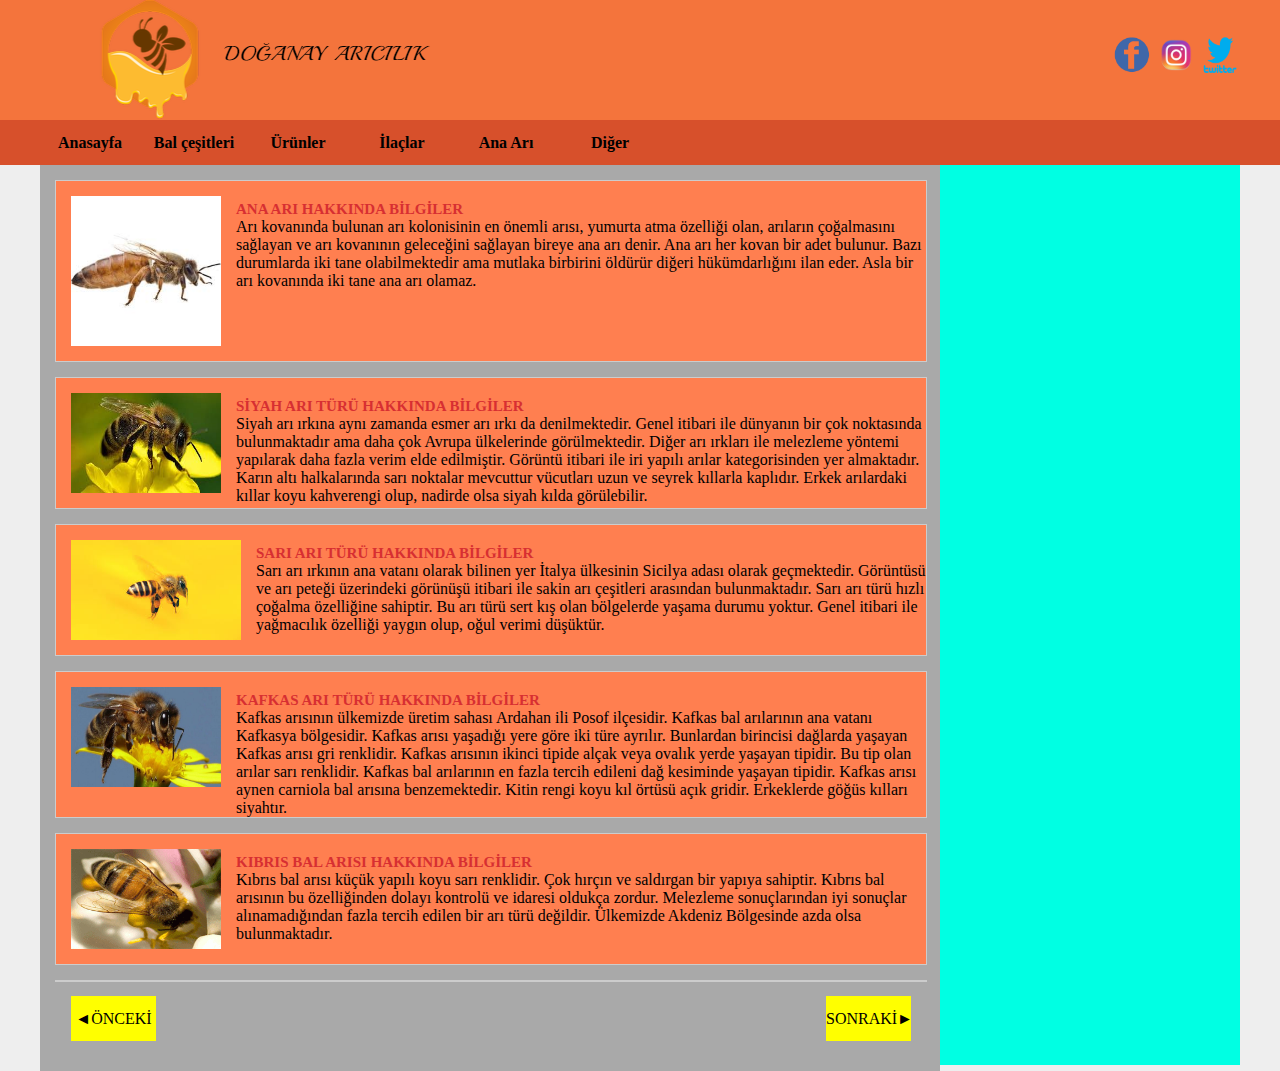
==== site/index.html @ e91b7ff4 "Add files via upload" ====
<html>
<head>
	<meta charset="utf-8">
	<title>mert batuhan doganay</title>
	<link rel="stylesheet" type="text/css" href="stil/style.css">
</head>
<body>

 <div class="banner">
		<div class="banner-binlik">
			<div class="banner-sol"><a href="index.html"><img src="resimler/logo.png" alt="logo" width="500px" height="120px"></a></div>
			<div class="banner-sag">
				<a href="^#"><img src="resimler/facebook.png" alt="facebook" width="40px" height="40px" 
				class="sosyal-medya-icon"></a>
				<a href="^#"><img src="resimler/instagram.png" alt="instagram" width="40px" height="40px"
				class="sosyal-medya-icon"></a>
				<a href="^#"><img src="resimler/twitter.png" alt="twitter"width="40px" height="40px"
				class="sosyal-medya-icon"></a>
				</div>
			<div class="temizle"></div>
         
		</div>

	 </div>
	<div class="menu">
		<div class="menu-binlik">
		<div class="menu-tab">Anasayfa</div>
		<div class="menu-tab">Bal çeşitleri</div>
		<div class="menu-tab">Ürünler</div>
		<div class="menu-tab">İlaçlar</div>
		<div class="menu-tab">Ana Arı</div>
		<div class="menu-tab">Diğer</div>
	    </div>
	    </div>
    <div class="içerik">
 	 <div class="içerik-sol">
 		<div class="makale">
 	 		<img src="resimler/makale-resim/01.jpg" width="150px"width="150px" class="makale-resim"> 
 	 		<div class="makale-baslık">ANA ARI HAKKINDA BİLGİLER</div>
 	 		<div class="malkale-yazı">Arı kovanında bulunan arı kolonisinin en önemli arısı, yumurta atma özelliği olan, arıların çoğalmasını sağlayan ve arı kovanının geleceğini sağlayan bireye ana arı denir. Ana arı her kovan bir adet bulunur. Bazı durumlarda iki tane olabilmektedir ama mutlaka birbirini öldürür diğeri hükümdarlığını ilan eder. Asla bir arı kovanında iki tane ana arı olamaz.</div>
 	 		<div class="temizle"></div>
 	 	</div>
 	 	<div class="makale">
 	 		<img src="resimler/makale-resim/02.jpg" width="150px" height="100px" class="makale-resim"> 
 	 		<div class="makale-baslık">SİYAH ARI TÜRÜ HAKKINDA BİLGİLER</div>
 	 		<div class="malkale-yazı">Siyah arı ırkına aynı zamanda esmer arı ırkı da denilmektedir. Genel itibari ile dünyanın bir çok noktasında bulunmaktadır ama daha çok Avrupa ülkelerinde görülmektedir. Diğer arı ırkları ile melezleme yöntemi yapılarak daha fazla  verim elde edilmiştir. Görüntü itibari ile iri yapılı arılar kategorisinden yer almaktadır. Karın altı halkalarında sarı noktalar mevcuttur vücutları uzun ve seyrek kıllarla kaplıdır. Erkek arılardaki kıllar koyu kahverengi olup, nadirde olsa siyah kılda görülebilir.</div>
 	 		<div class="temizle"></div>
 	 	</div>
 	 	<div class="makale">
 	 		<img src="resimler/makale-resim/03.jpg" width="170px" height="100px" class="makale-resim"> 
 	 		<div class="makale-baslık">SARI ARI TÜRÜ HAKKINDA BİLGİLER</div>
 	 		<div class="malkale-yazı">Sarı arı ırkının ana vatanı olarak bilinen yer İtalya ülkesinin Sicilya adası olarak geçmektedir. Görüntüsü ve arı peteği üzerindeki görünüşü itibari ile sakin arı çeşitleri arasından bulunmaktadır. Sarı arı türü hızlı çoğalma özelliğine sahiptir. Bu arı türü sert kış olan bölgelerde yaşama durumu yoktur. Genel itibari ile yağmacılık özelliği yaygın olup, oğul verimi düşüktür. </div>
 	 		<div class="temizle"></div>
 	 	</div>
 	 	<div class="makale">
 	 		<img src="resimler/makale-resim/04.jpg" width="150px" height="100px" class="makale-resim"> 
 	 		<div class="makale-baslık">KAFKAS ARI TÜRÜ HAKKINDA BİLGİLER</div>
 	 		<div class="malkale-yazı"> Kafkas arısının ülkemizde üretim sahası Ardahan ili Posof ilçesidir. Kafkas bal arılarının ana vatanı Kafkasya bölgesidir. Kafkas arısı yaşadığı yere göre iki türe ayrılır. Bunlardan birincisi dağlarda yaşayan Kafkas arısı gri renklidir. Kafkas arısının ikinci tipide alçak veya ovalık yerde yaşayan tipidir. Bu tip olan arılar sarı renklidir. Kafkas bal arılarının en fazla tercih edileni dağ kesiminde yaşayan tipidir. Kafkas arısı aynen carniola bal arısına benzemektedir. Kitin rengi koyu kıl örtüsü açık gridir. Erkeklerde göğüs kılları siyahtır.</div>
 	 		<div class="temizle"></div>
 	 	</div>
 	 	<div class="makale">
 	 		<img src="resimler/makale-resim/05.jpg" width="150px" height="100px" class="makale-resim"> 
 	 		<div class="makale-baslık">KIBRIS BAL ARISI HAKKINDA BİLGİLER</div>
 	 		<div class="malkale-yazı">Kıbrıs bal arısı küçük yapılı koyu sarı renklidir. Çok hırçın ve saldırgan bir yapıya sahiptir. Kıbrıs bal arısının bu özelliğinden dolayı kontrolü ve idaresi oldukça zordur. Melezleme sonuçlarından iyi sonuçlar alınamadığından fazla tercih edilen bir arı türü değildir. Ülkemizde Akdeniz Bölgesinde azda olsa bulunmaktadır.</div>
 	 		<div class="temizle"></div>
 	 	</div>

 	 	<div class="sayfalama-alanı">
 	 		<div class="makale">
 	 			<div class="önceki">◄ÖNCEKİ</div>
 	 			<div class="sonraki">SONRAKİ►</div>
 	 			<div class="temizleme"></div>
 	 		</div>
 	 	</div>
 	 
 	 </div>
     
     <div class="içerik-sag"></div>
     <div class="temizle"></div>

 </div>
</body>
</html>
---- site/stil/style.css ----
body{
   margin: 0px;
   padding: 0px;
   background: #eee;


}
.banner{

	width: 100%;
   height: 120px;
   background: #f4743c;
 } 
 .banner-binlik{
  
  width: 1200px;
  height: 120px;
  margin: 0px auto;
 }
 .banner-sol{
   width: 600px;
   height: 120px;
   float: left;
 }
 .banner-sag{
   width: 600px;
   height: 120px;
   float: right;
   text-align: right;
   line-height: 140px;
  
 }
 .temizle{
   width: 100%;
   clear: both;

 }
 .sosyal-medya-icon{
  width: 40px;
  transition: 0,3s;
 }
 .sosyal-medya-icon:hover{
  width: 50px;
  cursor: pointer;

 }
 .menu{
  width: 100½;
  height: 45px;
  background: #d7502b;
 }
 .menu-tab{
  width: 100px;
  height: 45px;
  display: inline-block;
  line-height: 45px;
  text-align: center;
  font-weight:bold;
  color: black;
  transition: 0,3s;
 }
 .menu-tab:hover{
  color: #fff;
  cursor: pointer;
  background: #c12525;
 }
 .menu-binlik{
  width: 1200px;
  height: 45px;
  margin: 0px auto;
 }
 .içerik{
  width: 1200px;
  height: auto;
  margin: 0px auto;
 }
 .içerik-sol{
  width: 870px;
  height: auto;
  background: #A9A9A9;
  float: left;
  padding: 15px;
 }
 .içerik-sag{
  width: 300px;
  height: 900px;
  background: #00FFE3;
  float: right;
 }
 .makale{
  width: 100%;
  height: auto;
  background: #FF7F50;
  border: 1px solid #cccccc;
  margin-bottom: 15px;
 }
 .makale-resim{
  margin: 15px;
  float: left;

 }
 .makale-baslık{
margin-top: 20px;
font-size: 15px;
font-weight:bold;
color: #D72F32;
cursor: pointer;

 }
.makale-yazı{
  margin-top: 15px;
  margin-right: 15px;
}
.önceki{
  width: 85px;
  height: 45px;
  background: yellow;
  padding: 3px 7 px;
  text-align: center;
  line-height: 45px;
  float: left;
  cursor: pointer;
  margin: 15px;
}
.sonraki{
  width: 85px;
  height: 45px;
  background: yellow;
  padding: 3px 7 px;
  text-align: center;
  line-height: 45px;
  float: right;
  cursor: pointer;
  margin: 15px;
}
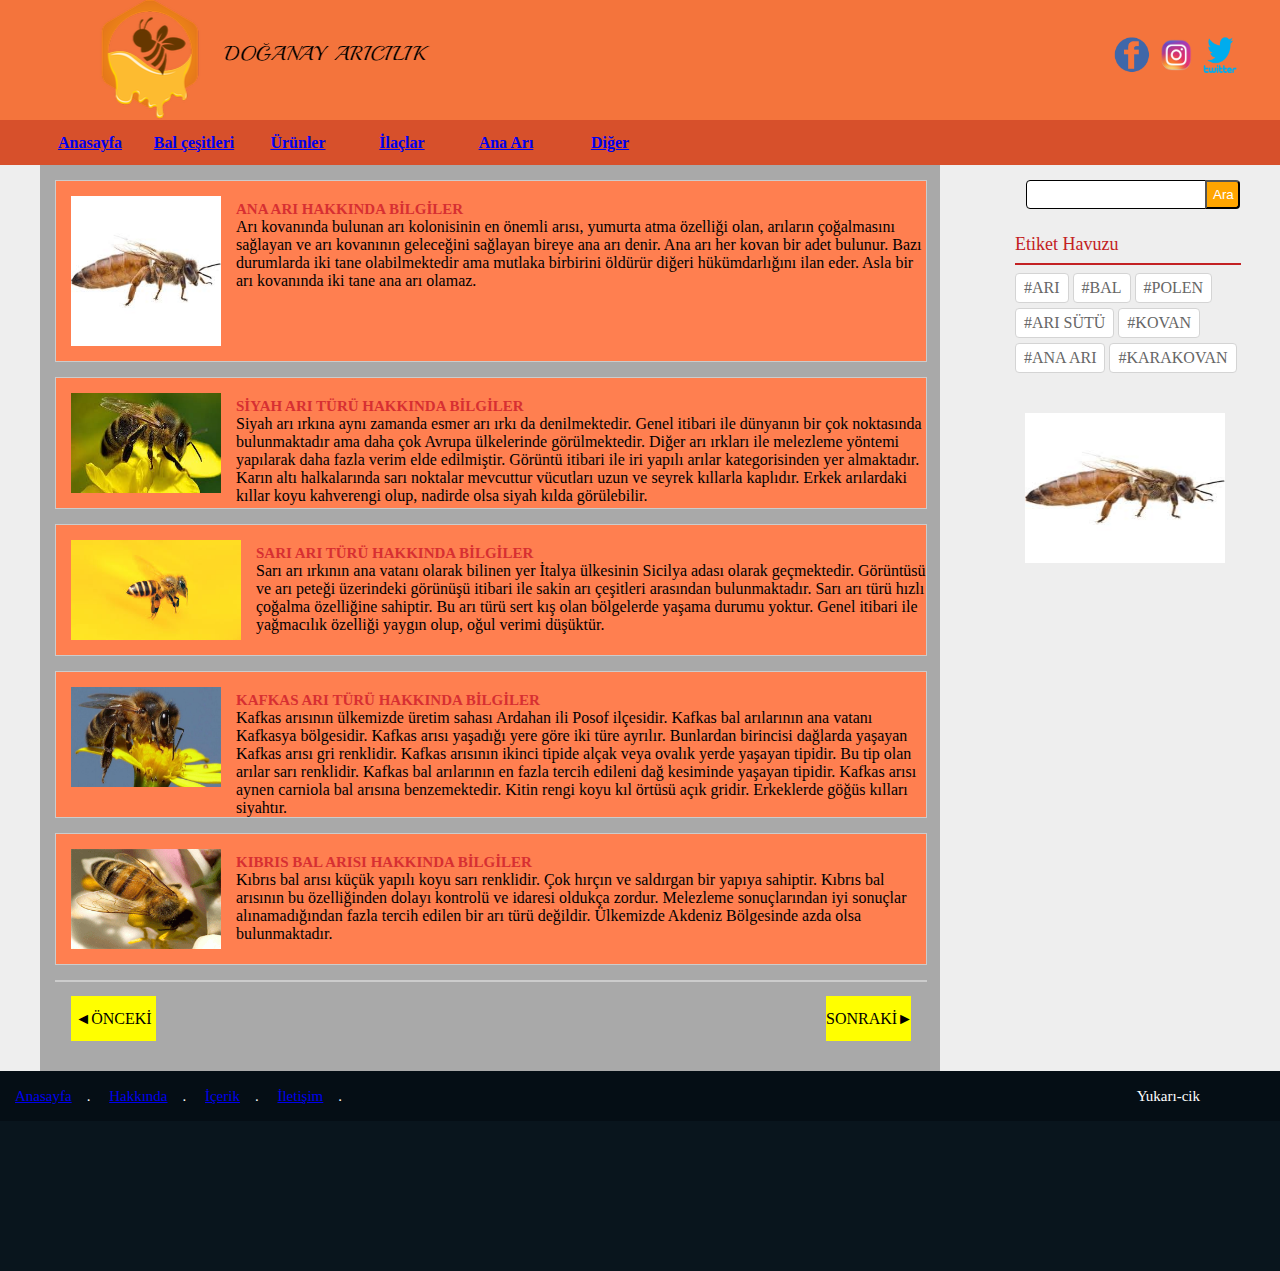
==== commit a66ce2cb: "Add files via upload" ====
--- a/site/index.html
+++ b/site/index.html
@@ -6,6 +6,7 @@
 	<link rel="stylesheet" type="text/css" href="stil/style.css">
 </head>
 <body>
+		 	 <a href="yukari-cik"></a>
 
  <div class="banner">
 		<div class="banner-binlik">
@@ -23,62 +24,115 @@
 		</div>
 
 	 </div>
+
+	
 	<div class="menu">
 		<div class="menu-binlik">
-		<div class="menu-tab">Anasayfa</div>
-		<div class="menu-tab">Bal çeşitleri</div>
-		<div class="menu-tab">Ürünler</div>
-		<div class="menu-tab">İlaçlar</div>
-		<div class="menu-tab">Ana Arı</div>
-		<div class="menu-tab">Diğer</div>
+		<div class="menu-tab"><a href="index.html">Anasayfa</a></div>
+		<div class="menu-tab"><a href="index1.html">Bal çeşitleri</a></div>
+		<div class="menu-tab"><a href="index2.html">Ürünler</a></div>
+		<div class="menu-tab"><a href="index3.html">İlaçlar</a></div>
+		<div class="menu-tab"><a href="index4.html">Ana Arı</a></div>
+		<div class="menu-tab"><a href="index5.html">Diğer</a></div>
 	    </div>
 	    </div>
     <div class="içerik">
- 	 <div class="içerik-sol">
+ 	<div class="içerik-sol">
  		<div class="makale">
  	 		<img src="resimler/makale-resim/01.jpg" width="150px"width="150px" class="makale-resim"> 
  	 		<div class="makale-baslık">ANA ARI HAKKINDA BİLGİLER</div>
  	 		<div class="malkale-yazı">Arı kovanında bulunan arı kolonisinin en önemli arısı, yumurta atma özelliği olan, arıların çoğalmasını sağlayan ve arı kovanının geleceğini sağlayan bireye ana arı denir. Ana arı her kovan bir adet bulunur. Bazı durumlarda iki tane olabilmektedir ama mutlaka birbirini öldürür diğeri hükümdarlığını ilan eder. Asla bir arı kovanında iki tane ana arı olamaz.</div>
  	 		<div class="temizle"></div>
- 	 	</div>
+ 	 		</div>
  	 	<div class="makale">
  	 		<img src="resimler/makale-resim/02.jpg" width="150px" height="100px" class="makale-resim"> 
  	 		<div class="makale-baslık">SİYAH ARI TÜRÜ HAKKINDA BİLGİLER</div>
  	 		<div class="malkale-yazı">Siyah arı ırkına aynı zamanda esmer arı ırkı da denilmektedir. Genel itibari ile dünyanın bir çok noktasında bulunmaktadır ama daha çok Avrupa ülkelerinde görülmektedir. Diğer arı ırkları ile melezleme yöntemi yapılarak daha fazla  verim elde edilmiştir. Görüntü itibari ile iri yapılı arılar kategorisinden yer almaktadır. Karın altı halkalarında sarı noktalar mevcuttur vücutları uzun ve seyrek kıllarla kaplıdır. Erkek arılardaki kıllar koyu kahverengi olup, nadirde olsa siyah kılda görülebilir.</div>
  	 		<div class="temizle"></div>
- 	 	</div>
+ 	 		</div>
  	 	<div class="makale">
  	 		<img src="resimler/makale-resim/03.jpg" width="170px" height="100px" class="makale-resim"> 
  	 		<div class="makale-baslık">SARI ARI TÜRÜ HAKKINDA BİLGİLER</div>
  	 		<div class="malkale-yazı">Sarı arı ırkının ana vatanı olarak bilinen yer İtalya ülkesinin Sicilya adası olarak geçmektedir. Görüntüsü ve arı peteği üzerindeki görünüşü itibari ile sakin arı çeşitleri arasından bulunmaktadır. Sarı arı türü hızlı çoğalma özelliğine sahiptir. Bu arı türü sert kış olan bölgelerde yaşama durumu yoktur. Genel itibari ile yağmacılık özelliği yaygın olup, oğul verimi düşüktür. </div>
  	 		<div class="temizle"></div>
- 	 	</div>
+ 	 		</div>
  	 	<div class="makale">
  	 		<img src="resimler/makale-resim/04.jpg" width="150px" height="100px" class="makale-resim"> 
  	 		<div class="makale-baslık">KAFKAS ARI TÜRÜ HAKKINDA BİLGİLER</div>
  	 		<div class="malkale-yazı"> Kafkas arısının ülkemizde üretim sahası Ardahan ili Posof ilçesidir. Kafkas bal arılarının ana vatanı Kafkasya bölgesidir. Kafkas arısı yaşadığı yere göre iki türe ayrılır. Bunlardan birincisi dağlarda yaşayan Kafkas arısı gri renklidir. Kafkas arısının ikinci tipide alçak veya ovalık yerde yaşayan tipidir. Bu tip olan arılar sarı renklidir. Kafkas bal arılarının en fazla tercih edileni dağ kesiminde yaşayan tipidir. Kafkas arısı aynen carniola bal arısına benzemektedir. Kitin rengi koyu kıl örtüsü açık gridir. Erkeklerde göğüs kılları siyahtır.</div>
  	 		<div class="temizle"></div>
- 	 	</div>
+ 	 		</div>
  	 	<div class="makale">
  	 		<img src="resimler/makale-resim/05.jpg" width="150px" height="100px" class="makale-resim"> 
  	 		<div class="makale-baslık">KIBRIS BAL ARISI HAKKINDA BİLGİLER</div>
  	 		<div class="malkale-yazı">Kıbrıs bal arısı küçük yapılı koyu sarı renklidir. Çok hırçın ve saldırgan bir yapıya sahiptir. Kıbrıs bal arısının bu özelliğinden dolayı kontrolü ve idaresi oldukça zordur. Melezleme sonuçlarından iyi sonuçlar alınamadığından fazla tercih edilen bir arı türü değildir. Ülkemizde Akdeniz Bölgesinde azda olsa bulunmaktadır.</div>
  	 		<div class="temizle"></div>
- 	 	</div>
+ 	 		</div>
 
  	 	<div class="sayfalama-alanı">
  	 		<div class="makale">
  	 			<div class="önceki">◄ÖNCEKİ</div>
  	 			<div class="sonraki">SONRAKİ►</div>
  	 			<div class="temizleme"></div>
- 	 		</div>
- 	 	</div>
+ 	 			</div>
+ 	 	 </div>
  	 
- 	 </div>
+ 		</div>
      
-     <div class="içerik-sag"></div>
+     <div class="içerik-sag">
+     	<div class="arama-motoru">
+     		<input type="text" class="textbox-tasarım">
+     		<input type="submit" value="Ara" class="buton-tasarım">
+     		</div>
+     		<div class="etiket-havuzu">
+     			<div class="etiket-havuzu-baslık">Etiket Havuzu</div>
+     			<div class="etiket-kapsul">
+     				<div class="etiket">#ARI</div>
+     				<div class="etiket">#BAL</div>
+     				<div class="etiket">#POLEN</div>
+     				<div class="etiket">#ARI SÜTÜ</div>
+     				<div class="etiket">#KOVAN</div>
+     				<div class="etiket">#ANA ARI</div>
+     				<div class="etiket">#KARAKOVAN</div>
+     			</div>
+     		</div>
+
+<div class="populer-makaleler">
+	<img src="resimler/makale-resim/01.jpg" width="200px" height="150px">
+	
+</div>
+     </div>
      <div class="temizle"></div>
 
- </div>
+ 		</div>
+<div class="alt-kisim">
+	<div class="ust-alt-kısım">
+		<div class="alt-kısım-sol">
+			<div class="en-alt-menu"><a href="index.html">Anasayfa </a></div>.
+			<div class="en-alt-menu"><a href="index5.html">Hakkında</a></div>.
+			<div class="en-alt-menu"><a href="index2.html">İçerik</a></div>.
+			<div class="en-alt-menu"><a href="index5.html">İletişim</a></div>.
+		</div>
+		<div class="alt-kısım-sag">
+			<div class="yukari-cik"><a href="yukari-cik">Yukarı-cik</a></div>
+	</div>
+
+
+
+	<div class="alt-alt-kısım"></div>
+</div>
+
 </body>
-</html>+</html>
+
+
+
+
+
+
+
+
+
+
+
+
--- a/site/stil/style.css
+++ b/site/stil/style.css
@@ -86,7 +86,7 @@
  .içerik-sag{
   width: 300px;
   height: 900px;
-  background: #00FFE3;
+  background: aoto;
   float: right;
  }
  .makale{
@@ -134,4 +134,120 @@
   float: right;
   cursor: pointer;
   margin: 15px;
-}+}
+.arama-motoru{
+float: right;
+margin-top: 15px;
+}
+.textbox-tasarım{
+  width: 180px;
+  height: 29px;
+  border-radius: 4px 0px 0px 4px;
+  border: 1px solid #000000;
+  padding: 0px 5px;
+
+}
+.buton-tasarım{
+  width: 35px;
+  height: 29px;
+  border-radius: 0px 4px 4px 0px;
+  cursor: pointer;
+  margin-left: -5px;
+  background: orange;
+  color: #fff;
+}
+.etiket-havuzu{
+  float: left;
+  margin-top: 25px;
+  margin-left: 75px;
+  width: 226px;
+}
+.etiket-havuzu-baslık{
+  font-size: 18px;
+  color: #c32123;
+  border-bottom: 2px solid #C32123;
+  padding-bottom:8px ;
+  margin-bottom: 8px;
+
+}
+.etiket{
+  display: inline-block;
+  background: #FFFFFF;
+  padding: 5px 8px;
+  margin-bottom:5px ;
+  border-radius: 4px;
+  border: 1px solid #D4D4D4;
+  color: #666666;
+}
+.etiket:hover{
+  color: #000000;
+  cursor: pointer;
+  border: 1px solid #D4D4D4;
+}
+.populer-makaleler{
+float: left;
+margin-top: 25px;
+margin-left: 75px;
+width: 226px;
+padding: 10px;
+}
+.alt-kisim{
+  width: %100;
+  height: 200px;
+  background: #09151d;
+  font-size: 15px;
+}
+
+
+.ust-alt-kısım{
+  width: %100;
+  height: 50px;
+  background: #050e15;
+  line-height: 50px;
+    color: #fff;
+
+}
+.alt-kısım-sol{
+  width: 700px;
+  float: left;
+}
+.alt-kısım-sag{
+  width: 500px;
+  float: left;
+  color: #fff;
+  text-align: right;
+  padding-right: 15px;
+}
+.en-alt-menu{
+  display: inline-block;
+  margin-right: 15px;
+  margin-left: 15px;
+}
+.en-alt-menu:hover{
+  color: #fff;
+  cursor: pointer;
+} 
+.yukari-cik a {
+  text-decoration: none;
+  color: #fff;
+}
+
+
+
+
+
+
+
+
+
+
+
+
+
+
+
+
+
+
+
+
